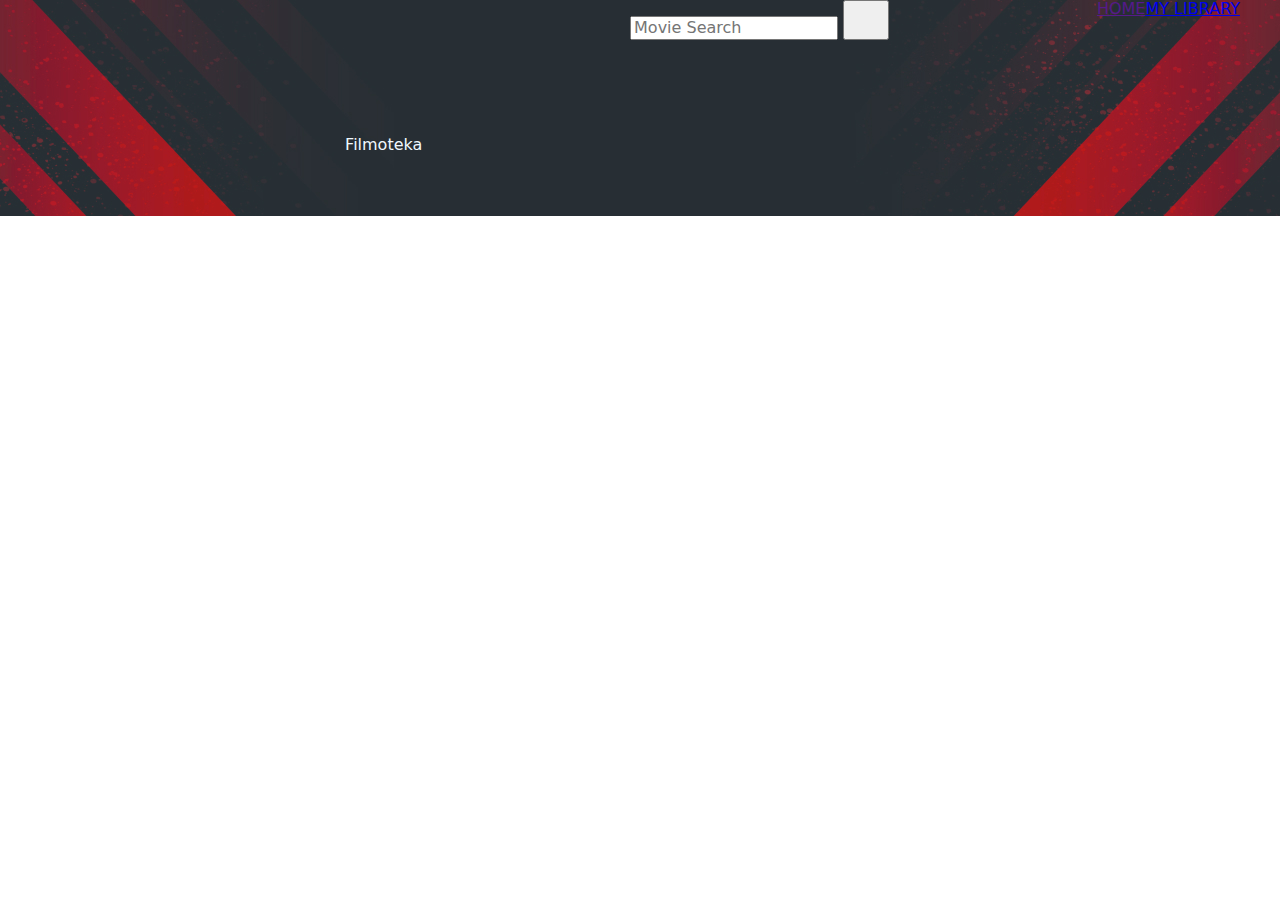
==== index.html @ 14085a3a "header start" ====
<!DOCTYPE html>
<html lang="en">
<head>
    <meta charset="UTF-8">
    <meta http-equiv="X-UA-Compatible" content="IE=edge">
    <meta name="viewport" content="width=device-width, initial-scale=1.0">
    <title>Document</title>
    <link rel="preconnect" href="https://fonts.googleapis.com">
    <link rel="preconnect" href="https://fonts.gstatic.com" crossorigin>
    <link href="https://fonts.googleapis.com/css2?family=Raleway:wght@700&family=Roboto:wght@400;500;700;900&display=swap"
        rel="stylesheet">
    <link rel="stylesheet" href="https://cdnjs.cloudflare.com/ajax/libs/modern-normalize/1.0.0/modern-normalize.min.css" />
    <link rel="stylesheet" href="./css/styles.css" />
</head>
<body>
    <header class="header">
<div class="container header_container">
    <a href="" class="logo"> 
    <svg class="logo-icon">
        <use href=""></use>
    </svg> Filmoteka</a>
<!-- ----Form------ -->
<form class="search-form" id="search-form">
    <div class="wrapper">
        <input type="text" name="searchQuery" autocomplete="off" placeholder="Movie Search" />
        <button type="submit"><svg width=30 height=30>
                <use href="./img/symbol-defs.svg#icon-search"></use>
            </svg></button>
    </div>
</form>

<!-- ----nav----- -->
<nav>
    <ul class="nav">
<li class="nav__item"><a href="" class="nav__link nav__link--current">HOME</a></li>
<li class="nav__item"><a href="./my-library.html" class="nav__link">MY LIBRARY</a></li>
    </ul>
</nav>
</div>
    </header>
</body>
</html>
---- css/styles.css ----
.logo {
    color: aliceblue;
    text-decoration: none;
}
.header {
    width: 1280px;
    height: 216px;
    background-image: url(../images/abstract-background-with-red-lines\ 1.jpg);
    background-repeat: no-repeat;
}
.container {
    display: flex;
    justify-content: space-between;
    width: 1200px;
    margin: 0 auto;
    
}

.header-container {
    display: flex;
    align-items: center;
}


ul {
            list-style: none;
            margin: 0;
            padding: 0;
}

.nav {
    display: flex;
    align-items: center;
    
}
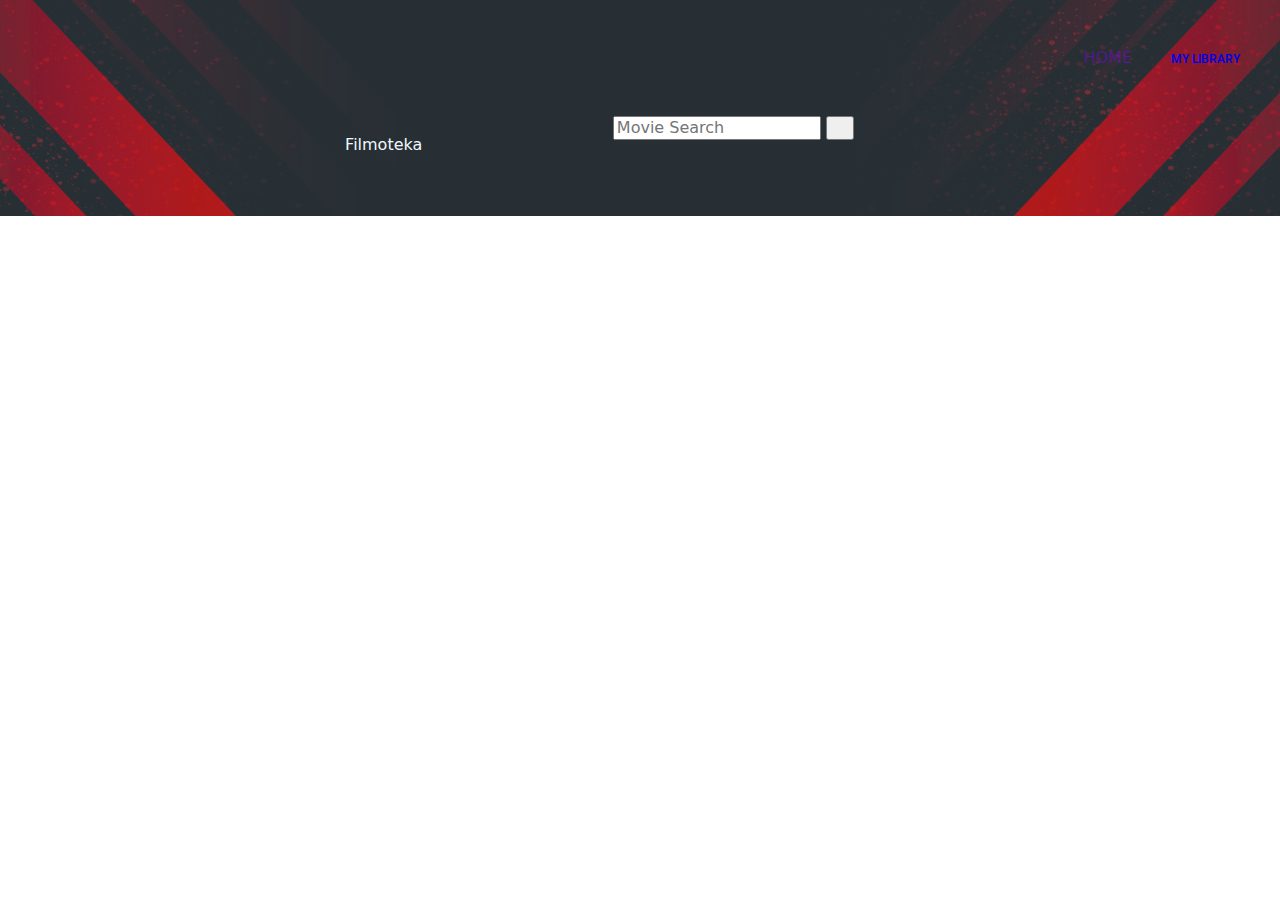
==== commit ed9692e7: "upd" ====
--- a/index.html
+++ b/index.html
@@ -23,7 +23,7 @@
 <form class="search-form" id="search-form">
     <div class="wrapper">
         <input type="text" name="searchQuery" autocomplete="off" placeholder="Movie Search" />
-        <button type="submit"><svg width=30 height=30>
+        <button type="submit"><svg width=12 height=12>
                 <use href="./img/symbol-defs.svg#icon-search"></use>
             </svg></button>
     </div>
@@ -32,8 +32,8 @@
 <!-- ----nav----- -->
 <nav>
     <ul class="nav">
-<li class="nav__item"><a href="" class="nav__link nav__link--current">HOME</a></li>
-<li class="nav__item"><a href="./my-library.html" class="nav__link">MY LIBRARY</a></li>
+<li class="nav__item"><a href="" class=" nav__link--current">HOME</a></li>
+<li class="nav__item"><a href="./my-librarnav__linky.html" class="nav__link">MY LIBRARY</a></li>
     </ul>
 </nav>
 </div>
--- a/css/styles.css
+++ b/css/styles.css
@@ -28,9 +28,37 @@
             margin: 0;
             padding: 0;
 }
-
+nav{
+    margin-top: 49px;
+    
+}
 .nav {
     display: flex;
     align-items: center;
+      
+}
+.nav__item{
+    margin-left: 39px;
     
 }
+.nav__item:last-child {
+    margin-right: 0;
+}
+.nav__link{
+font-family: 'Roboto';
+    font-style: normal;
+    font-weight: 500;
+    font-size: 12px;
+    line-height: 1,17;
+            Fill: Solid rgba(0, 0, 0, 0.2) Fill: Solid #FFFFFF
+
+}
+
+.search-form {
+    margin-top: 116px;
+    margin-bottom: 80px;
+}
+
+a{
+    text-decoration: none;
+}
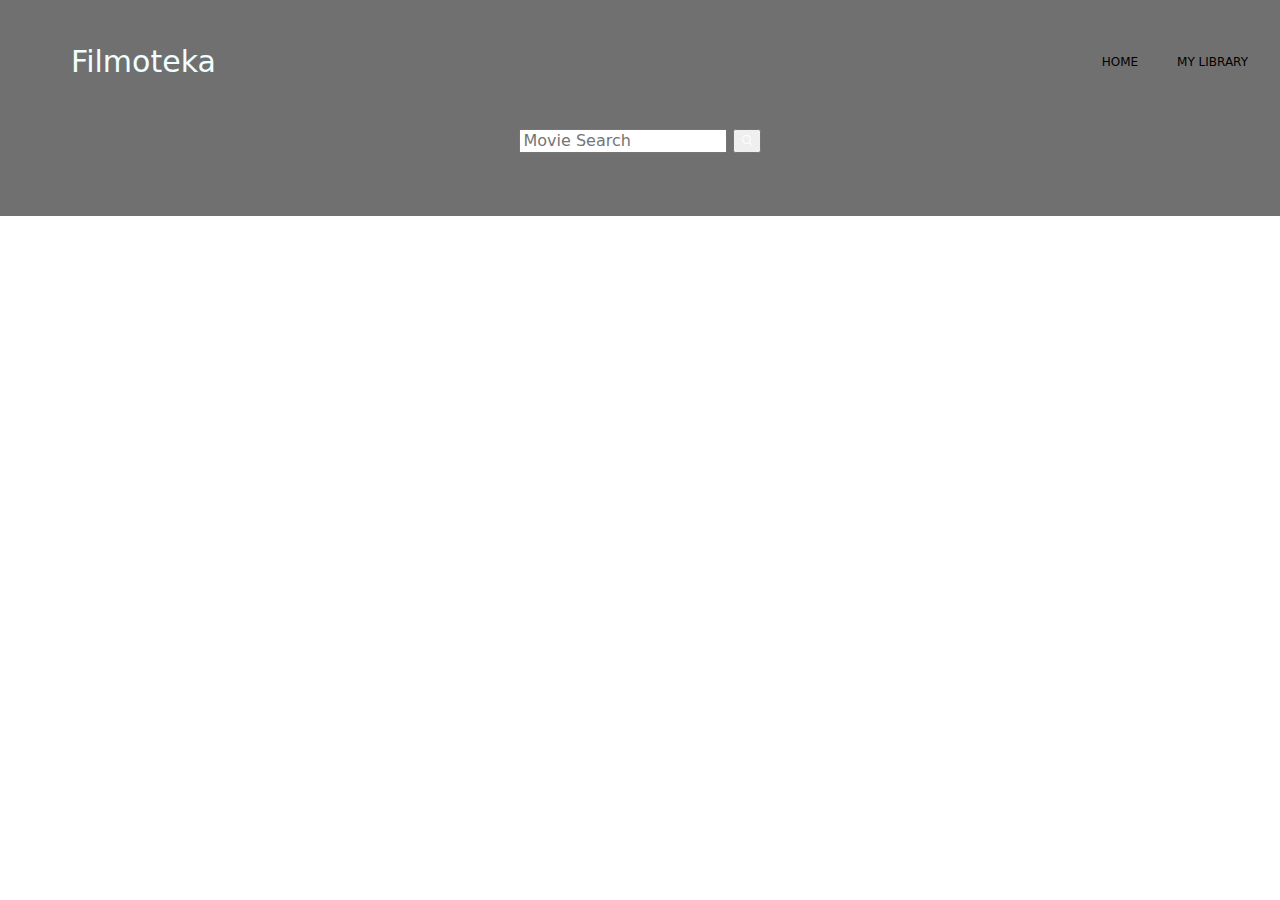
==== commit cf554663: "upd" ====
--- a/index.html
+++ b/index.html
@@ -14,29 +14,37 @@
 </head>
 <body>
     <header class="header">
-<div class="container header_container">
-    <a href="" class="logo"> 
-    <svg class="logo-icon">
-        <use href=""></use>
-    </svg> Filmoteka</a>
-<!-- ----Form------ -->
-<form class="search-form" id="search-form">
-    <div class="wrapper">
-        <input type="text" name="searchQuery" autocomplete="off" placeholder="Movie Search" />
-        <button type="submit"><svg width=12 height=12>
-                <use href="./img/symbol-defs.svg#icon-search"></use>
-            </svg></button>
-    </div>
-</form>
-
-<!-- ----nav----- -->
-<nav>
-    <ul class="nav">
-<li class="nav__item"><a href="" class=" nav__link--current">HOME</a></li>
-<li class="nav__item"><a href="./my-librarnav__linky.html" class="nav__link">MY LIBRARY</a></li>
-    </ul>
-</nav>
-</div>
+        <div class="header__container">
+            <nav class="nav">
+                <button class="logo btn">
+                    <svg width="24" height="23">
+                        <use href="./images/sprite.svg#icon-logo"></use>
+                    </svg>
+                    <span class="logo-text">Filmoteka</span>
+                </button>
+                <ul class="nav__list">
+                    <li class="nav__item nav__item--current">
+                        <a class="nav__btn btn" href="./index.html">HOME</a>
+                    </li>
+                    <li class="nav__item">
+                        <a class="nav__btn btn" href="./my-library.html">MY LIBRARY</a>
+                    </li>
+                </ul>
+            </nav>
+            <div class="searching-form">
+                <form class="search-form" id="search-form">
+                                    <input type="text" name="searchQuery" autocomplete="off" placeholder="Movie Search"
+                        class="search-form__input" />
+                    <button type="submit" class="button-search"><svg width=12 height=12>
+                            <use href="./images/symbol-defs.svg#icon-search-2"></use>
+                        </svg></button>
+                            </form>
+            </div>
+                
+            
+            
+    
+        </div>
     </header>
 </body>
 </html>--- a/css/styles.css
+++ b/css/styles.css
@@ -1,7 +1,172 @@
+h1,
+h2,
+h3,
+h4,
+p,
+span {
+    margin: 0;
+    padding: 0;
+}
+
+ul {
+    list-style: none;
+    margin: 0;
+    padding: 0;
+}
+
+.btn {
+    background-color: transparent;
+    cursor: pointer;
+    padding: 0;
+    border: 0;
+}
+
+.header {
+       background-repeat: no-repeat;
+
+    min-height: 216px;
+    padding-top: 44px;
+    margin: 0 auto;
+    background-size: cover;
+    background-position: center;
+    padding-right: 20px;
+    padding-left: 20px;
+    margin: 0 auto;
+    min-width: 320px;
+    margin: 0 auto;
+
+
+    background-image: linear-gradient(rgba(0, 0, 0, 0.56), rgba(0, 0, 0, 0.56)),
+        url('/src/images/header/header-library-mobile.webp');
+
+    @media screen and (min-width: 768px) {
+        padding-right: 32px;
+        padding-left: 32px;
+        background-image: linear-gradient(rgba(0, 0, 0, 0.56), rgba(0, 0, 0, 0.56)),
+            url('../images/header/header-library-tablet.webp');
+    }
+
+    @media screen and (min-width: 1280px) {
+        background-image: linear-gradient(rgba(0, 0, 0, 0.56), rgba(0, 0, 0, 0.56)),
+            url('../images/header/header-library-desktop.webp');
+    }
+}
+
+.header__container {
+    position: relative;
+}
+
+.nav {
+    display: flex;
+    justify-content: space-between;
+    align-items: center;
+}
 
 .logo {
-    color: aliceblue;
+    border: 0;
+}
+
+.logo-text {
+    color: azure;
+
+    margin-left: 10px;
+    font-size: 30px;
+    line-height: calc(35 / 30);
+
+    @media screen and (max-width: 768px) {
+        display: none;
+    }
+
+}
+
+.nav__list {
+    display: flex;
+}
+
+.nav__item:last-child {
+    margin-left: 39px;
+}
+
+.nav__item--current {
+    display: block;
+    transform: scale(1);
+}
+
+.nav__item--current::after {
+    content: '';
+    position: absolute;
+    display: block;
+    height: 3px;
+    width: 100%;
+    background-color: var(--error-color);
+    transform: scaleX(1);
+}
+
+.searching-form {
+    display: flex;
+    justify-content: center;
+    margin-top: 50px;
+}
+
+.nav__btn,
+.library_btn {
+    font-size: 12px;
+    color: var(--secondary-text-color);
+    line-height: calc(14 / 12);
     text-decoration: none;
+    text-transform: uppercase;
+}
+
+.library_btn {
+    padding-top: 14px;
+    padding-bottom: 14px;
+    width: 130px;
+    border: 1px solid var(--secondary-text-color);
+    border-radius: 5px;
+    transition: transform linear 250ms;
+
+    &:hover {
+        transform: scale(1.025);
+    }
+
+    @media screen and (min-width: 768px) {
+        width: 136px;
+    }
+}
+
+.library_btn:last-child {
+    margin-left: 20px;
+}
+
+.library__btn--current {
+    border: 0;
+    background-color: var(--active-btn-color);
+    border-radius: 5px;
+
+}
+
+
+
+
+/* 
+.logo {
+    text-decoration: none;
+    font-family: 'Roboto';
+        font-style: normal;
+        font-weight: 500;
+        font-size: 30px;
+        line-height: 1.17;
+        display: block;
+        align-items: center;
+        text-align: center;
+    
+        color: #FFFFFF;
+    
+}
+
+.logo-icon{
+    width: 24px;
+    height: 24px;
 }
 .header {
     width: 1280px;
@@ -44,13 +209,13 @@
 .nav__item:last-child {
     margin-right: 0;
 }
-.nav__link{
+.nav__link, .nav__link--current{
 font-family: 'Roboto';
     font-style: normal;
     font-weight: 500;
     font-size: 12px;
-    line-height: 1,17;
-            Fill: Solid rgba(0, 0, 0, 0.2) Fill: Solid #FFFFFF
+    line-height: 1.17;
+color: #FFFFFF;
 
 }
 
@@ -61,4 +226,14 @@
 
 a{
     text-decoration: none;
-}
+    margin: 0;
+    padding: 0;
+}
+
+.search-form__input{
+    background-color: transparent;
+}
+
+.button-search{
+    background-color: transparent;
+} */